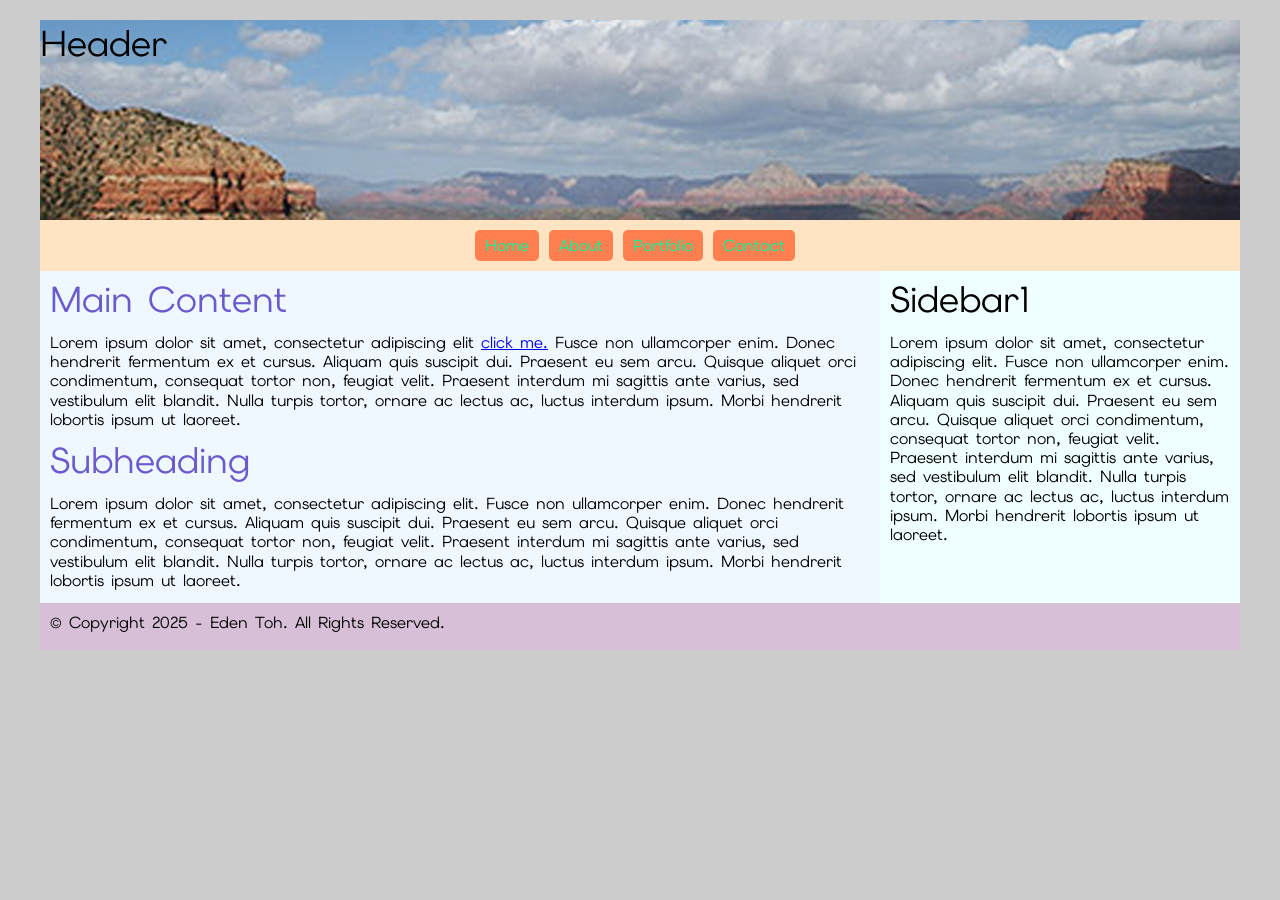
==== _template.html @ f4f38166 "Add files via upload" ====
<!DOCTYPE>
<html lang="en">
<head>
    <meta charset="UTF-8">
    <meta name="viewport" content="width=device-width,initial-scale=1.0">
    <title>Eden - Graphic Designer in Toronto</title>
    <link href="styles/main.css" rel="stylesheet">
    <link rel="preconnect" href="https://fonts.googleapis.com">
    <link rel="preconnect" href="https://fonts.gstatic.com" crossorigin>
    <link href="https://fonts.googleapis.com/css2?family=Elms+Sans:ital,wght@0,100..900;1,100..900&display=swap" rel="stylesheet">
    
</head>
<body>
  <div class="container">

    <header>
      <h1>Header</h1>
    </header>

    <nav>
      <ul>
        <li><a href="index.html">Home</a></li>
        <li><a href="about.html">About</a></li>
        <li><a href="portfolio.html">Portfolio</a></li>
        <li><a href="contact.html">Contact</a></li>
      </ul>
    </nav>

    <main>
      <h1>Main Content</h1>

      <p>Lorem ipsum dolor sit amet, consectetur adipiscing elit <a href="portfolio.html">click me.</a> Fusce non ullamcorper enim. Donec hendrerit fermentum ex et cursus. Aliquam quis suscipit dui. Praesent eu sem arcu. Quisque aliquet orci condimentum, consequat tortor non, feugiat velit. Praesent interdum mi sagittis ante varius, sed vestibulum elit blandit. Nulla turpis tortor, ornare ac lectus ac, luctus interdum ipsum. Morbi hendrerit lobortis ipsum ut laoreet.</p>

      <h1>Subheading</h1>

      <p>Lorem ipsum dolor sit amet, consectetur adipiscing elit. Fusce non ullamcorper enim. Donec hendrerit fermentum ex et cursus. Aliquam quis suscipit dui. Praesent eu sem arcu. Quisque aliquet orci condimentum, consequat tortor non, feugiat velit. Praesent interdum mi sagittis ante varius, sed vestibulum elit blandit. Nulla turpis tortor, ornare ac lectus ac, luctus interdum ipsum. Morbi hendrerit lobortis ipsum ut laoreet.</p>
    </main>

    <aside>
      <h1>Sidebar1</h1>
      <p>Lorem ipsum dolor sit amet, consectetur adipiscing elit. Fusce non ullamcorper enim. Donec hendrerit fermentum ex et cursus. Aliquam quis suscipit dui. Praesent eu sem arcu. Quisque aliquet orci condimentum, consequat tortor non, feugiat velit. Praesent interdum mi sagittis ante varius, sed vestibulum elit blandit. Nulla turpis tortor, ornare ac lectus ac, luctus interdum ipsum. Morbi hendrerit lobortis ipsum ut laoreet.</p>
    </aside>

    <footer>
      <p>&copy; Copyright 2025 - Eden Toh. All Rights Reserved.</p>
    </footer>

  </div><!--Div Contain End-->
</body>
</html>
---- styles/main.css ----
/* reset css */
*{
    padding: 0;
    margin: 0;
    box-sizing: border-box;
}

body{
    background-color: #cccccc;
    font-family: "Elms Sans", sans-serif;
    font-size: 100%; /* 16px (12pt) default font size | 1em is 100% default font size */
    color: #000000;
}

h1{
    padding-bottom: 10px;
    font-size: 2.25em; /* 36px / 16px = 2.25em or 225% */
    font-weight: normal;
}

h2{
    padding-bottom: 10px;
    font-size: 2.125em; /* 34px */
    font-weight: normal;
}

h3{
    padding-bottom: 10px;
    font-size: 2em;
    font-weight: normal;
}

p{
    line-height: 1.2;
    padding-bottom: 8px;
}

img{
    max-width: 100%;
    height: auto;
}

.container{
    background-color: #ffffff;
    max-width: 1200px;
    margin-left: auto;
    margin-right: auto;
    margin-top: 20px;

    display: flex;
    flex-wrap: wrap;
}

header{
    /* background-color: salmon;   */
    flex: 1 0 100%;
    height: 200px;
    background-image: url(../images/header-desktop.png);
}

nav{
    background-color: bisque;
    flex: 1 0 100%;
}

nav ul{
    list-style-type: none;
    display: flex;
    justify-content: center;
    padding: 10px;
}

nav a:link, #nav a:visited{
    background-color: #ff7f50;
    text-decoration: none;
    color: #00fa9a;
    /* width: 150px; */
    display: block;
    padding: 5px 10px;
    margin-right: 10px;
    border-radius: 5px;
}

nav a:hover, #nav:active{
    background-color: midnightblue;
}

main{
    background-color: aliceblue;
    flex: 1 1 70%; /* 800px - target / context = result */
    padding: 5px 10px;
}

main h1{
    color: slateblue;
}

aside{
    background-color: azure;
    flex: 1 1 30%; /* 400px - target / context (1200) = result */
    padding: 5px 10px;
}

footer{
    background-color: thistle;
    flex: 1 0 100%;
    padding: 10px;
}

/* media queries for tablet screens 800px or smaller */
@media screen and (max-width: 800px){

    body{
        background-color: #333;
    }

    header{
        
        height: 100px;
        background-image: url(../images/header-tablet.png);
    }

    nav a:link, nav a:visited{
    
        padding: 10px 20px;
        margin-right: 20px;
    
}

main{

    flex: 1 1 60%; 
}

sidebar1{
    flex: 1 1 40%; 

}

} 

/* media queries for mobile screens 600px or smaller */
@media screen and (max-width: 600px){

    body{
        background-color: yellow;
    }

    header{
        
        height: 50px;
        background-image: url(../images/header-mobile.png);
        
    }

    container{
        flex-direction: column;
    }

    nav ul{
        flex-direction: column;
        align-items: stretch;
        width: 100%;
    }

    nav a:link, #nav a:visited{

    width: 100%;
    text-align: center;
    padding: 10px 20px;
    margin-bottom: 10px;
    }

main, #sidebar1{
    padding: 20px;
}


footer{
    text-align: center;

}
}
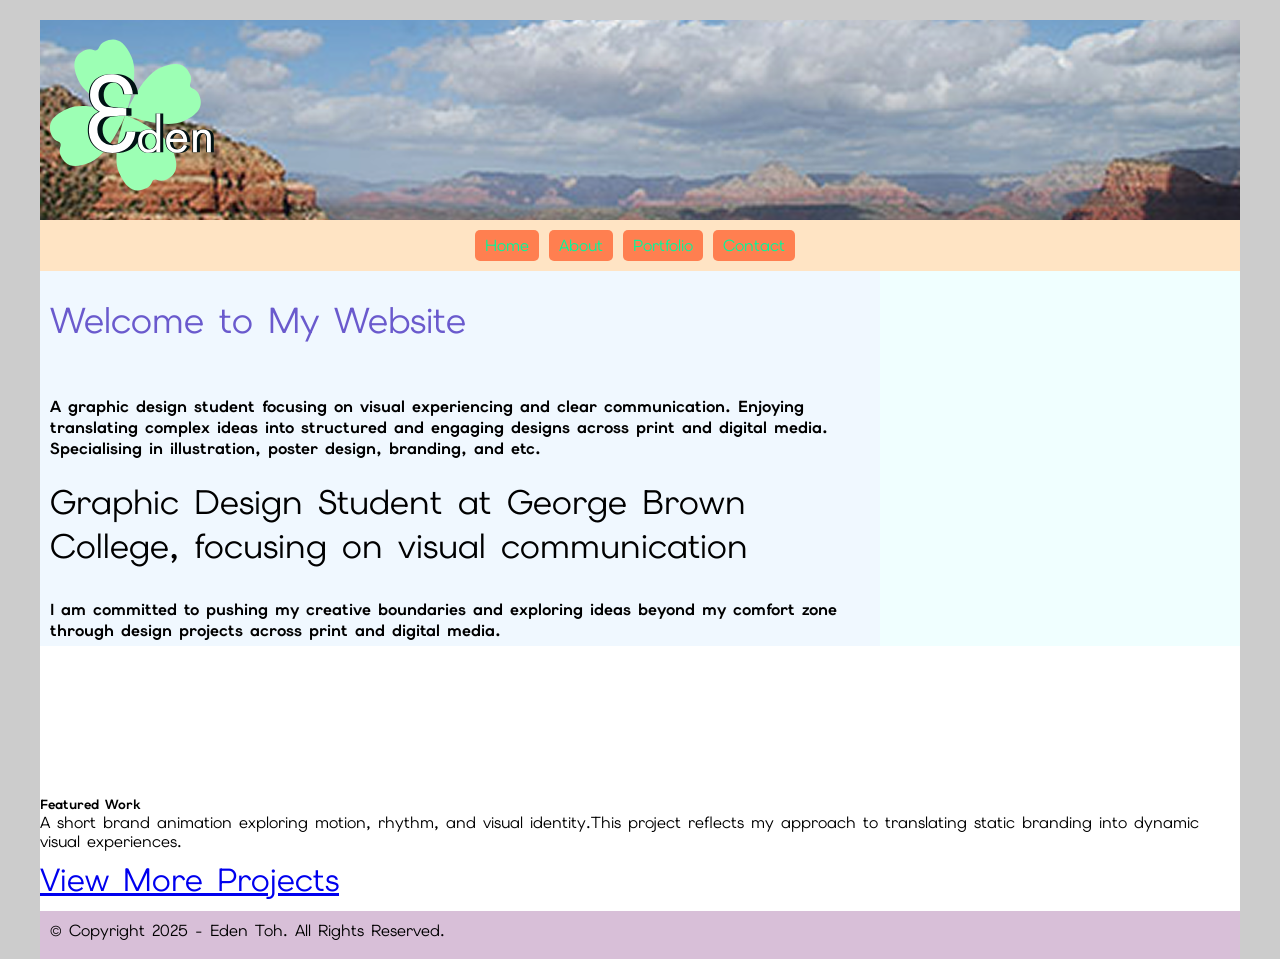
==== commit 0648721d: "Add files via upload" ====
--- a/_template.html
+++ b/_template.html
@@ -3,18 +3,30 @@
 <head>
     <meta charset="UTF-8">
     <meta name="viewport" content="width=device-width,initial-scale=1.0">
-    <title>Eden - Graphic Designer in Toronto</title>
+    <title>Eden Toh - Graphic Designer in Toronto</title>
     <link href="styles/main.css" rel="stylesheet">
     <link rel="preconnect" href="https://fonts.googleapis.com">
     <link rel="preconnect" href="https://fonts.gstatic.com" crossorigin>
-    <link href="https://fonts.googleapis.com/css2?family=Elms+Sans:ital,wght@0,100..900;1,100..900&display=swap" rel="stylesheet">
+    <link href="https://fonts.googleapis.com/css2?family=Elms+Sans:ital,wght@0,100..900;1,100..900&family=Open+Sans:ital,wght@0,300..800;1,300..800&display=swap" rel="stylesheet">
     
 </head>
 <body>
   <div class="container">
 
     <header>
-      <h1>Header</h1>
+
+      <a href="index.html">
+        <img src="images/Eden_logo.svg" alt="Eden logo" width="190" id="logo">
+      </a>
+      
+        <h1>
+          <br>Eden Toh<br>
+        </h1>
+
+        <h2>
+          <br><span>Graphic Designer<br>in Toronto</span>
+        </h2>
+
     </header>
 
     <nav>
@@ -27,19 +39,33 @@
     </nav>
 
     <main>
-      <h1>Main Content</h1>
+      <br><h1>Welcome to My Website</h1>
 
-      <p>Lorem ipsum dolor sit amet, consectetur adipiscing elit <a href="portfolio.html">click me.</a> Fusce non ullamcorper enim. Donec hendrerit fermentum ex et cursus. Aliquam quis suscipit dui. Praesent eu sem arcu. Quisque aliquet orci condimentum, consequat tortor non, feugiat velit. Praesent interdum mi sagittis ante varius, sed vestibulum elit blandit. Nulla turpis tortor, ornare ac lectus ac, luctus interdum ipsum. Morbi hendrerit lobortis ipsum ut laoreet.</p>
+      <br><br><h4>A <b>graphic design</b> student focusing on <strong>visual experiencing</strong> and <strong>clear communication</strong>. Enjoying translating complex ideas into structured and engaging designs across print and digital media. Specialising in illustration, poster design, branding, and etc.</h4><br>
 
-      <h1>Subheading</h1>
+      <h2>Graphic Design Student at George Brown College, focusing on visual communication</h2><br>
 
-      <p>Lorem ipsum dolor sit amet, consectetur adipiscing elit. Fusce non ullamcorper enim. Donec hendrerit fermentum ex et cursus. Aliquam quis suscipit dui. Praesent eu sem arcu. Quisque aliquet orci condimentum, consequat tortor non, feugiat velit. Praesent interdum mi sagittis ante varius, sed vestibulum elit blandit. Nulla turpis tortor, ornare ac lectus ac, luctus interdum ipsum. Morbi hendrerit lobortis ipsum ut laoreet.</p>
+      <h4>I am committed to pushing my creative boundaries and exploring ideas beyond my comfort zone through design projects across print and digital media.</h4>
     </main>
 
     <aside>
-      <h1>Sidebar1</h1>
-      <p>Lorem ipsum dolor sit amet, consectetur adipiscing elit. Fusce non ullamcorper enim. Donec hendrerit fermentum ex et cursus. Aliquam quis suscipit dui. Praesent eu sem arcu. Quisque aliquet orci condimentum, consequat tortor non, feugiat velit. Praesent interdum mi sagittis ante varius, sed vestibulum elit blandit. Nulla turpis tortor, ornare ac lectus ac, luctus interdum ipsum. Morbi hendrerit lobortis ipsum ut laoreet.</p>
+      <!-- <img src="images/Homepage_profile.jpeg"> -->
     </aside>
+
+  <div class="feature">
+      <video autoplay muted loop>
+        <source src="Video/Shortclips.mp4" id="short video">
+      </video>
+
+      <div class="featuretext">
+        <h5>Featured Work</h5>
+        <p>A short brand animation exploring motion, rhythm, and visual identity.This project reflects my approach to translating static branding into dynamic visual experiences.</p>
+        <div class="featurelink">
+        <a href="portfolio.html"><h3>View More Projects</h3></a>
+        </div>
+      </div>
+
+  </div>
 
     <footer>
       <p>&copy; Copyright 2025 - Eden Toh. All Rights Reserved.</p>
